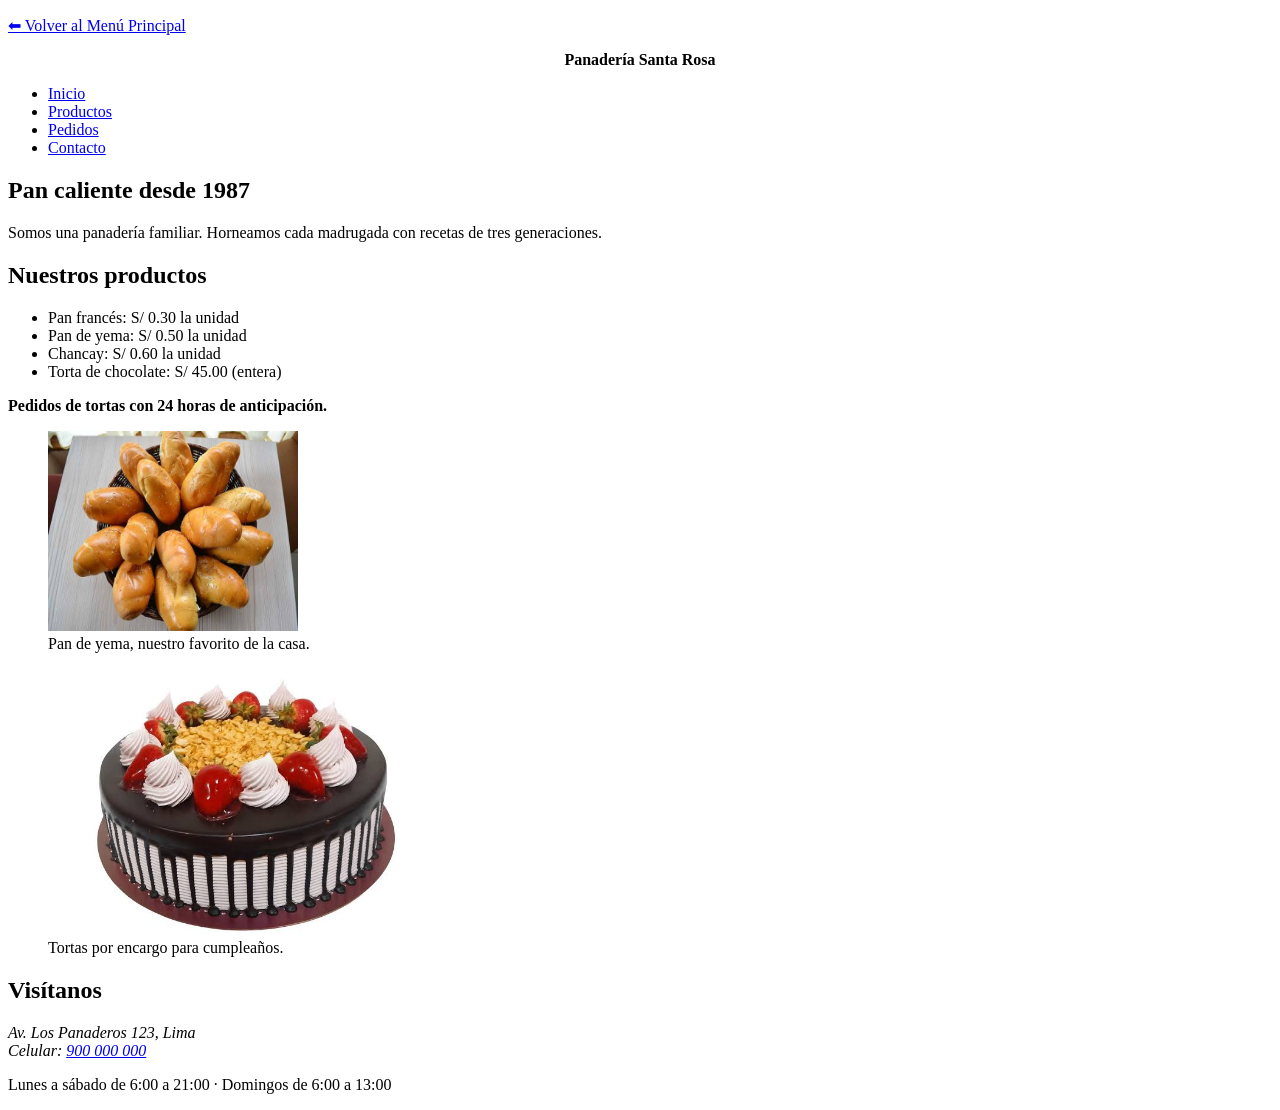
==== guia1/index.html @ c7d3984d "Add files via upload" ====
<!DOCTYPE html>
<html lang="es">
<head>
    <meta charset="UTF-8">
    <meta name="viewport" content="width=device-width, initial-scale=1.0">
    <title>Guía 1 - Panadería Santa Rosa</title>
</head>
<body>
    <header>
        <!-- Enlace para volver a la página principal de tu repositorio -->
        <p><a href="../index.html">⬅ Volver al Menú Principal</a></p>
        
        <p align="center"><strong>Panadería Santa Rosa</strong></p>
        <nav>
            <ul>
                <li><a href="index.html">Inicio</a></li>
                <li><a href="#productos">Productos</a></li>
                <li><a href="pedidos.html">Pedidos</a></li>
                <li><a href="#contacto">Contacto</a></li>
            </ul>
        </nav>
    </header>

    <main>
        <section>
            <h1>Pan caliente desde 1987</h1>
            <p>Somos una panadería familiar. Horneamos cada madrugada con recetas de tres generaciones.</p>
        </section>

        <section id="productos">
            <h2>Nuestros productos</h2>
            <ul>
                <li>Pan francés: S/ 0.30 la unidad</li>
                <li>Pan de yema: S/ 0.50 la unidad</li>
                <li>Chancay: S/ 0.60 la unidad</li>
                <li>Torta de chocolate: S/ 45.00 (entera)</li>
            </ul>
            <p><strong>Pedidos de tortas con 24 horas de anticipación.</strong></p>
            
            <figure>
                <!-- Ruta ajustada para salir de la carpeta guia1 y entrar a img -->
                <img src="../img/pan-yema.jpg" alt="Canasta de panes de yema dorados recién horneados" width="250" height="200">
                <figcaption>Pan de yema, nuestro favorito de la casa.</figcaption>
            </figure>
            
            <figure>
                <img src="../img/tortas.jpg" alt="Torta de chocolate de dos pisos decorada con fresas" width="400">
                <figcaption>Tortas por encargo para cumpleaños.</figcaption>
            </figure>
        </section>
    </main>

    <footer id="contacto">
        <h2>Visítanos</h2>
        <address>
            Av. Los Panaderos 123, Lima<br>
            Celular: <a href="tel:+51900000000">900 000 000</a>
        </address>
        <p>Lunes a sábado de 6:00 a 21:00 · Domingos de 6:00 a 13:00</p>
    </footer>
</body>
</html>
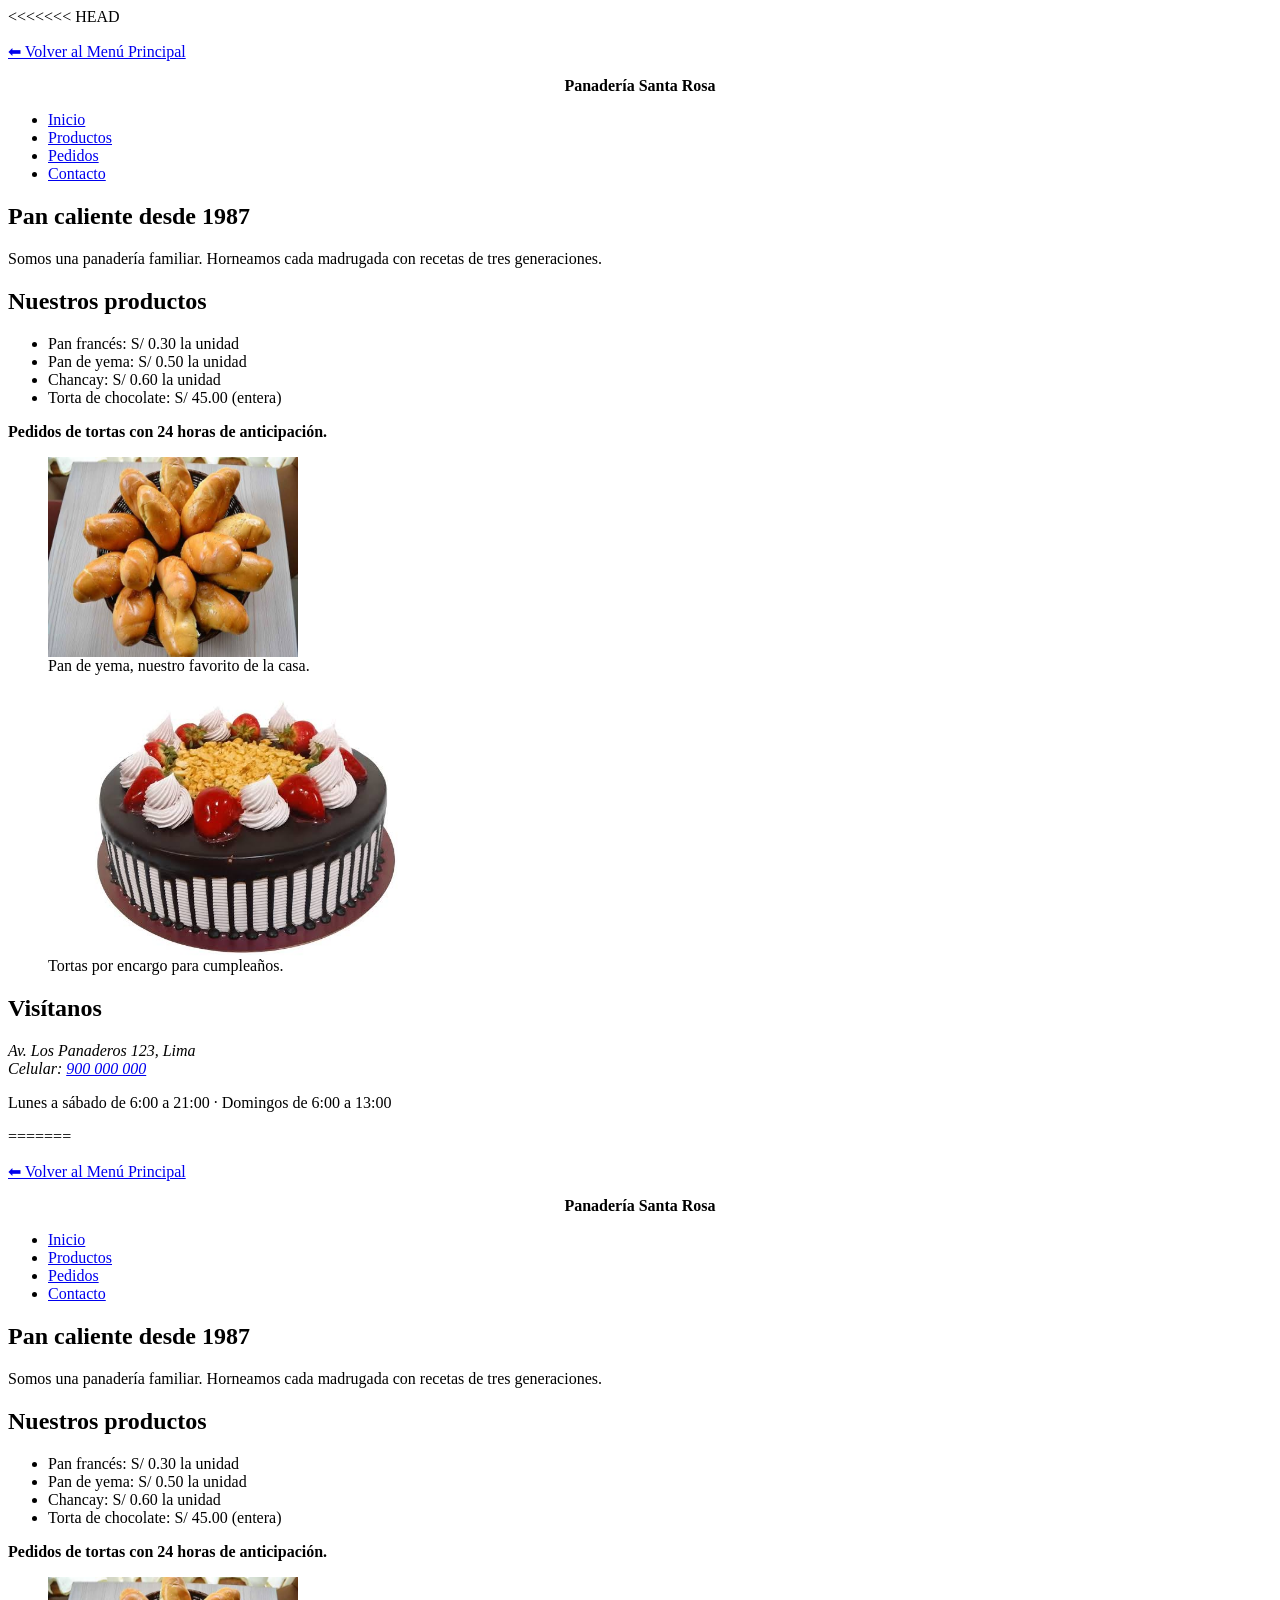
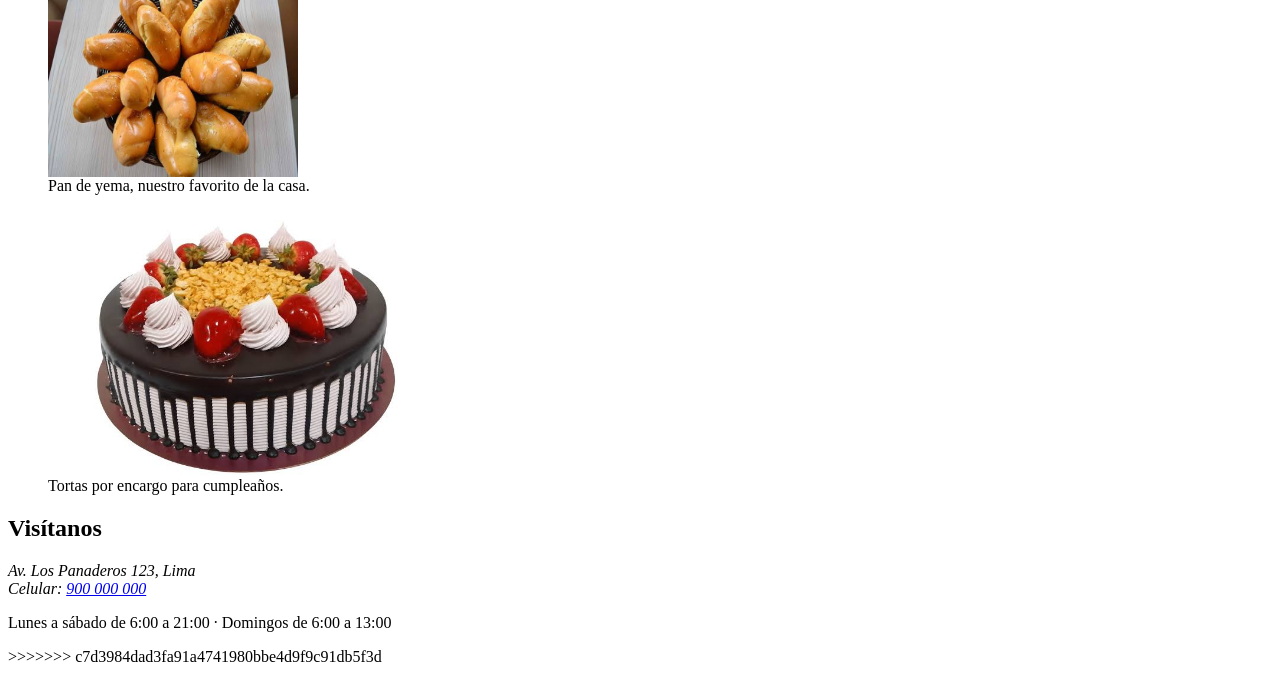
==== commit 13524260: "Actualizacion completa con guia 3" ====
--- a/guia1/index.html
+++ b/guia1/index.html
@@ -1,62 +1,126 @@
-<!DOCTYPE html>
-<html lang="es">
-<head>
-    <meta charset="UTF-8">
-    <meta name="viewport" content="width=device-width, initial-scale=1.0">
-    <title>Guía 1 - Panadería Santa Rosa</title>
-</head>
-<body>
-    <header>
-        <!-- Enlace para volver a la página principal de tu repositorio -->
-        <p><a href="../index.html">⬅ Volver al Menú Principal</a></p>
-        
-        <p align="center"><strong>Panadería Santa Rosa</strong></p>
-        <nav>
-            <ul>
-                <li><a href="index.html">Inicio</a></li>
-                <li><a href="#productos">Productos</a></li>
-                <li><a href="pedidos.html">Pedidos</a></li>
-                <li><a href="#contacto">Contacto</a></li>
-            </ul>
-        </nav>
-    </header>
-
-    <main>
-        <section>
-            <h1>Pan caliente desde 1987</h1>
-            <p>Somos una panadería familiar. Horneamos cada madrugada con recetas de tres generaciones.</p>
-        </section>
-
-        <section id="productos">
-            <h2>Nuestros productos</h2>
-            <ul>
-                <li>Pan francés: S/ 0.30 la unidad</li>
-                <li>Pan de yema: S/ 0.50 la unidad</li>
-                <li>Chancay: S/ 0.60 la unidad</li>
-                <li>Torta de chocolate: S/ 45.00 (entera)</li>
-            </ul>
-            <p><strong>Pedidos de tortas con 24 horas de anticipación.</strong></p>
-            
-            <figure>
-                <!-- Ruta ajustada para salir de la carpeta guia1 y entrar a img -->
-                <img src="../img/pan-yema.jpg" alt="Canasta de panes de yema dorados recién horneados" width="250" height="200">
-                <figcaption>Pan de yema, nuestro favorito de la casa.</figcaption>
-            </figure>
-            
-            <figure>
-                <img src="../img/tortas.jpg" alt="Torta de chocolate de dos pisos decorada con fresas" width="400">
-                <figcaption>Tortas por encargo para cumpleaños.</figcaption>
-            </figure>
-        </section>
-    </main>
-
-    <footer id="contacto">
-        <h2>Visítanos</h2>
-        <address>
-            Av. Los Panaderos 123, Lima<br>
-            Celular: <a href="tel:+51900000000">900 000 000</a>
-        </address>
-        <p>Lunes a sábado de 6:00 a 21:00 · Domingos de 6:00 a 13:00</p>
-    </footer>
-</body>
+<<<<<<< HEAD
+<!DOCTYPE html>
+<html lang="es">
+<head>
+    <meta charset="UTF-8">
+    <meta name="viewport" content="width=device-width, initial-scale=1.0">
+    <title>Guía 1 - Panadería Santa Rosa</title>
+</head>
+<body>
+    <header>
+        <!-- Enlace para volver a la página principal de tu repositorio -->
+        <p><a href="../index.html">⬅ Volver al Menú Principal</a></p>
+        
+        <p align="center"><strong>Panadería Santa Rosa</strong></p>
+        <nav>
+            <ul>
+                <li><a href="index.html">Inicio</a></li>
+                <li><a href="#productos">Productos</a></li>
+                <li><a href="pedidos.html">Pedidos</a></li>
+                <li><a href="#contacto">Contacto</a></li>
+            </ul>
+        </nav>
+    </header>
+
+    <main>
+        <section>
+            <h1>Pan caliente desde 1987</h1>
+            <p>Somos una panadería familiar. Horneamos cada madrugada con recetas de tres generaciones.</p>
+        </section>
+
+        <section id="productos">
+            <h2>Nuestros productos</h2>
+            <ul>
+                <li>Pan francés: S/ 0.30 la unidad</li>
+                <li>Pan de yema: S/ 0.50 la unidad</li>
+                <li>Chancay: S/ 0.60 la unidad</li>
+                <li>Torta de chocolate: S/ 45.00 (entera)</li>
+            </ul>
+            <p><strong>Pedidos de tortas con 24 horas de anticipación.</strong></p>
+            
+            <figure>
+                <!-- Ruta ajustada para salir de la carpeta guia1 y entrar a img -->
+                <img src="../img/pan-yema.jpg" alt="Canasta de panes de yema dorados recién horneados" width="250" height="200">
+                <figcaption>Pan de yema, nuestro favorito de la casa.</figcaption>
+            </figure>
+            
+            <figure>
+                <img src="../img/tortas.jpg" alt="Torta de chocolate de dos pisos decorada con fresas" width="400">
+                <figcaption>Tortas por encargo para cumpleaños.</figcaption>
+            </figure>
+        </section>
+    </main>
+
+    <footer id="contacto">
+        <h2>Visítanos</h2>
+        <address>
+            Av. Los Panaderos 123, Lima<br>
+            Celular: <a href="tel:+51900000000">900 000 000</a>
+        </address>
+        <p>Lunes a sábado de 6:00 a 21:00 · Domingos de 6:00 a 13:00</p>
+    </footer>
+</body>
+=======
+<!DOCTYPE html>
+<html lang="es">
+<head>
+    <meta charset="UTF-8">
+    <meta name="viewport" content="width=device-width, initial-scale=1.0">
+    <title>Guía 1 - Panadería Santa Rosa</title>
+</head>
+<body>
+    <header>
+        <!-- Enlace para volver a la página principal de tu repositorio -->
+        <p><a href="../index.html">⬅ Volver al Menú Principal</a></p>
+        
+        <p align="center"><strong>Panadería Santa Rosa</strong></p>
+        <nav>
+            <ul>
+                <li><a href="index.html">Inicio</a></li>
+                <li><a href="#productos">Productos</a></li>
+                <li><a href="pedidos.html">Pedidos</a></li>
+                <li><a href="#contacto">Contacto</a></li>
+            </ul>
+        </nav>
+    </header>
+
+    <main>
+        <section>
+            <h1>Pan caliente desde 1987</h1>
+            <p>Somos una panadería familiar. Horneamos cada madrugada con recetas de tres generaciones.</p>
+        </section>
+
+        <section id="productos">
+            <h2>Nuestros productos</h2>
+            <ul>
+                <li>Pan francés: S/ 0.30 la unidad</li>
+                <li>Pan de yema: S/ 0.50 la unidad</li>
+                <li>Chancay: S/ 0.60 la unidad</li>
+                <li>Torta de chocolate: S/ 45.00 (entera)</li>
+            </ul>
+            <p><strong>Pedidos de tortas con 24 horas de anticipación.</strong></p>
+            
+            <figure>
+                <!-- Ruta ajustada para salir de la carpeta guia1 y entrar a img -->
+                <img src="../img/pan-yema.jpg" alt="Canasta de panes de yema dorados recién horneados" width="250" height="200">
+                <figcaption>Pan de yema, nuestro favorito de la casa.</figcaption>
+            </figure>
+            
+            <figure>
+                <img src="../img/tortas.jpg" alt="Torta de chocolate de dos pisos decorada con fresas" width="400">
+                <figcaption>Tortas por encargo para cumpleaños.</figcaption>
+            </figure>
+        </section>
+    </main>
+
+    <footer id="contacto">
+        <h2>Visítanos</h2>
+        <address>
+            Av. Los Panaderos 123, Lima<br>
+            Celular: <a href="tel:+51900000000">900 000 000</a>
+        </address>
+        <p>Lunes a sábado de 6:00 a 21:00 · Domingos de 6:00 a 13:00</p>
+    </footer>
+</body>
+>>>>>>> c7d3984dad3fa91a4741980bbe4d9f9c91db5f3d
 </html>
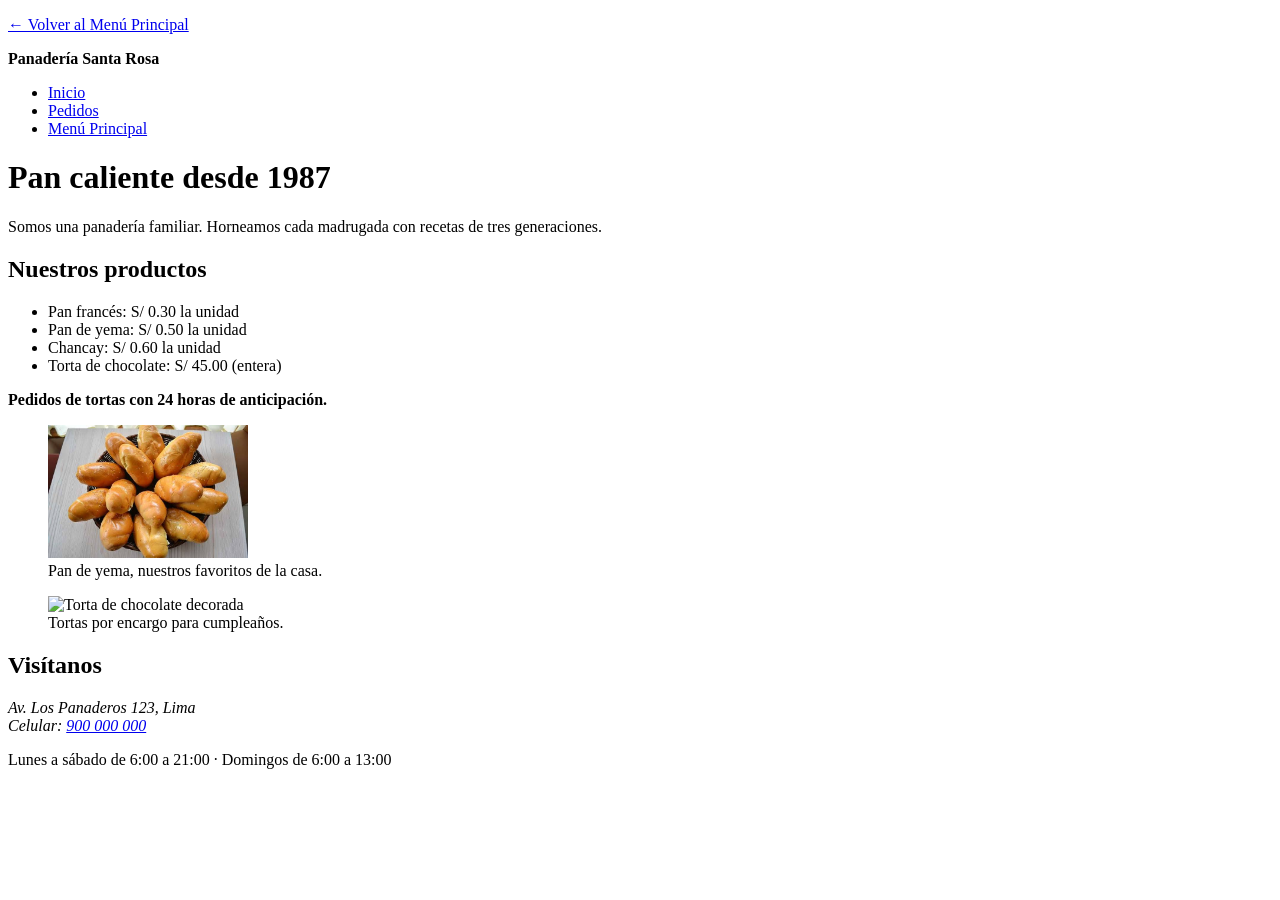
==== commit dc32ba08: "Corregir duplicados por conflicto en guia 1 y guia 2" ====
--- a/guia1/index.html
+++ b/guia1/index.html
@@ -1,4 +1,3 @@
-<<<<<<< HEAD
 <!DOCTYPE html>
 <html lang="es">
 <head>
@@ -8,27 +7,22 @@
 </head>
 <body>
     <header>
-        <!-- Enlace para volver a la página principal de tu repositorio -->
-        <p><a href="../index.html">⬅ Volver al Menú Principal</a></p>
-        
-        <p align="center"><strong>Panadería Santa Rosa</strong></p>
+        <p><a href="../index.html">← Volver al Menú Principal</a></p>
+        <p><strong>Panadería Santa Rosa</strong></p>
         <nav>
             <ul>
                 <li><a href="index.html">Inicio</a></li>
-                <li><a href="#productos">Productos</a></li>
                 <li><a href="pedidos.html">Pedidos</a></li>
-                <li><a href="#contacto">Contacto</a></li>
+                <li><a href="../index.html">Menú Principal</a></li>
             </ul>
         </nav>
     </header>
 
     <main>
+        <h1>Pan caliente desde 1987</h1>
+        <p>Somos una panadería familiar. Horneamos cada madrugada con recetas de tres generaciones.</p>
+
         <section>
-            <h1>Pan caliente desde 1987</h1>
-            <p>Somos una panadería familiar. Horneamos cada madrugada con recetas de tres generaciones.</p>
-        </section>
-
-        <section id="productos">
             <h2>Nuestros productos</h2>
             <ul>
                 <li>Pan francés: S/ 0.30 la unidad</li>
@@ -37,15 +31,14 @@
                 <li>Torta de chocolate: S/ 45.00 (entera)</li>
             </ul>
             <p><strong>Pedidos de tortas con 24 horas de anticipación.</strong></p>
-            
+
             <figure>
-                <!-- Ruta ajustada para salir de la carpeta guia1 y entrar a img -->
-                <img src="../img/pan-yema.jpg" alt="Canasta de panes de yema dorados recién horneados" width="250" height="200">
-                <figcaption>Pan de yema, nuestro favorito de la casa.</figcaption>
+                <img src="../img/pan-yema.jpg" alt="Bolsa con panes de yema dorados" width="200">
+                <figcaption>Pan de yema, nuestros favoritos de la casa.</figcaption>
             </figure>
-            
+
             <figure>
-                <img src="../img/tortas.jpg" alt="Torta de chocolate de dos pisos decorada con fresas" width="400">
+                <img src="../img/torta-chocolate.jpg" alt="Torta de chocolate decorada" width="200">
                 <figcaption>Tortas por encargo para cumpleaños.</figcaption>
             </figure>
         </section>
@@ -60,67 +53,4 @@
         <p>Lunes a sábado de 6:00 a 21:00 · Domingos de 6:00 a 13:00</p>
     </footer>
 </body>
-=======
-<!DOCTYPE html>
-<html lang="es">
-<head>
-    <meta charset="UTF-8">
-    <meta name="viewport" content="width=device-width, initial-scale=1.0">
-    <title>Guía 1 - Panadería Santa Rosa</title>
-</head>
-<body>
-    <header>
-        <!-- Enlace para volver a la página principal de tu repositorio -->
-        <p><a href="../index.html">⬅ Volver al Menú Principal</a></p>
-        
-        <p align="center"><strong>Panadería Santa Rosa</strong></p>
-        <nav>
-            <ul>
-                <li><a href="index.html">Inicio</a></li>
-                <li><a href="#productos">Productos</a></li>
-                <li><a href="pedidos.html">Pedidos</a></li>
-                <li><a href="#contacto">Contacto</a></li>
-            </ul>
-        </nav>
-    </header>
-
-    <main>
-        <section>
-            <h1>Pan caliente desde 1987</h1>
-            <p>Somos una panadería familiar. Horneamos cada madrugada con recetas de tres generaciones.</p>
-        </section>
-
-        <section id="productos">
-            <h2>Nuestros productos</h2>
-            <ul>
-                <li>Pan francés: S/ 0.30 la unidad</li>
-                <li>Pan de yema: S/ 0.50 la unidad</li>
-                <li>Chancay: S/ 0.60 la unidad</li>
-                <li>Torta de chocolate: S/ 45.00 (entera)</li>
-            </ul>
-            <p><strong>Pedidos de tortas con 24 horas de anticipación.</strong></p>
-            
-            <figure>
-                <!-- Ruta ajustada para salir de la carpeta guia1 y entrar a img -->
-                <img src="../img/pan-yema.jpg" alt="Canasta de panes de yema dorados recién horneados" width="250" height="200">
-                <figcaption>Pan de yema, nuestro favorito de la casa.</figcaption>
-            </figure>
-            
-            <figure>
-                <img src="../img/tortas.jpg" alt="Torta de chocolate de dos pisos decorada con fresas" width="400">
-                <figcaption>Tortas por encargo para cumpleaños.</figcaption>
-            </figure>
-        </section>
-    </main>
-
-    <footer id="contacto">
-        <h2>Visítanos</h2>
-        <address>
-            Av. Los Panaderos 123, Lima<br>
-            Celular: <a href="tel:+51900000000">900 000 000</a>
-        </address>
-        <p>Lunes a sábado de 6:00 a 21:00 · Domingos de 6:00 a 13:00</p>
-    </footer>
-</body>
->>>>>>> c7d3984dad3fa91a4741980bbe4d9f9c91db5f3d
 </html>
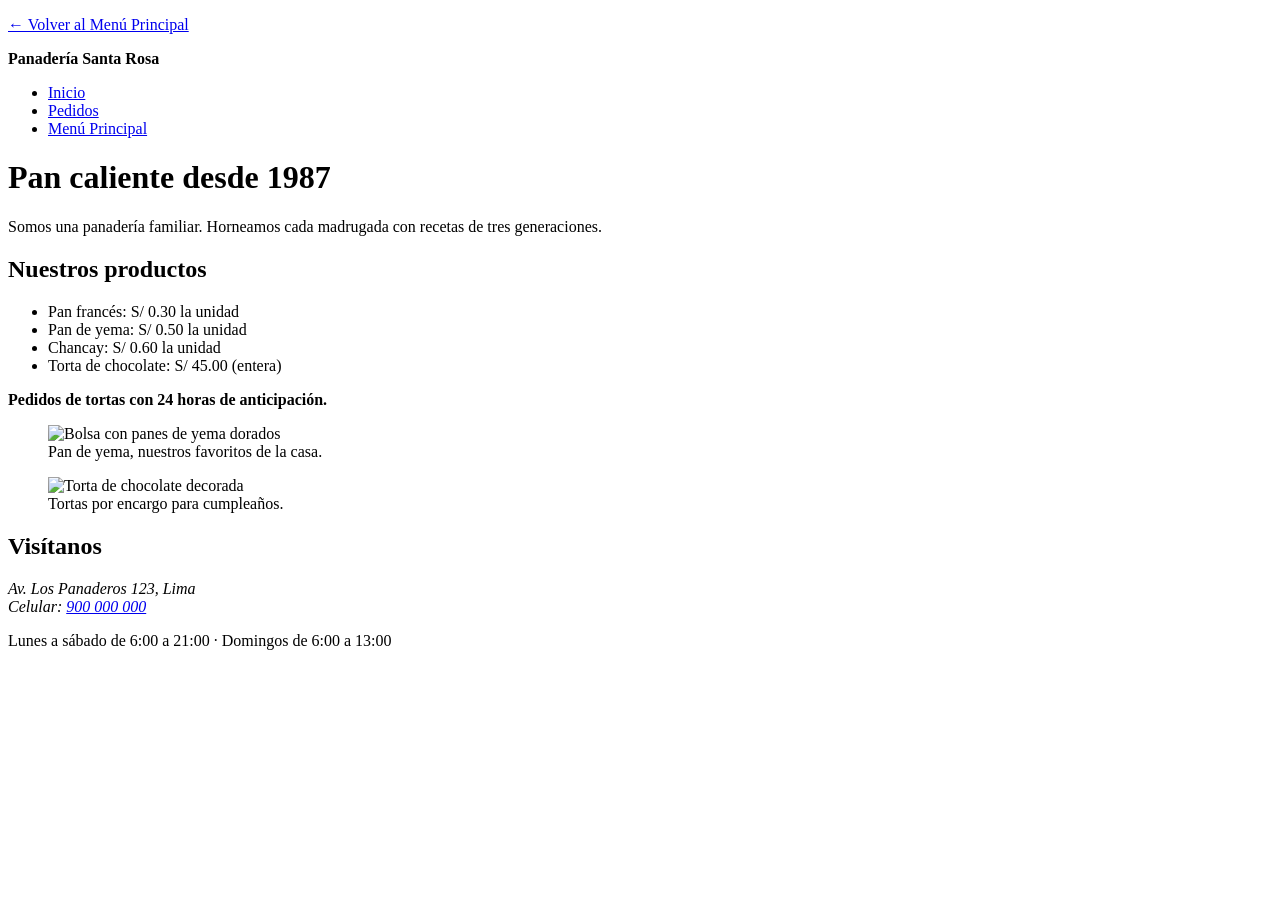
==== commit 1289728e: "Corrigiendo lass guias 1 y 2" ====
--- a/guia1/index.html
+++ b/guia1/index.html
@@ -33,12 +33,12 @@
             <p><strong>Pedidos de tortas con 24 horas de anticipación.</strong></p>
 
             <figure>
-                <img src="../img/pan-yema.jpg" alt="Bolsa con panes de yema dorados" width="200">
+                <img src="img/pan-yema.jpg" alt="Bolsa con panes de yema dorados" width="200">
                 <figcaption>Pan de yema, nuestros favoritos de la casa.</figcaption>
             </figure>
 
             <figure>
-                <img src="../img/torta-chocolate.jpg" alt="Torta de chocolate decorada" width="200">
+                <img src="img/tortas.jpg" alt="Torta de chocolate decorada" width="200">
                 <figcaption>Tortas por encargo para cumpleaños.</figcaption>
             </figure>
         </section>
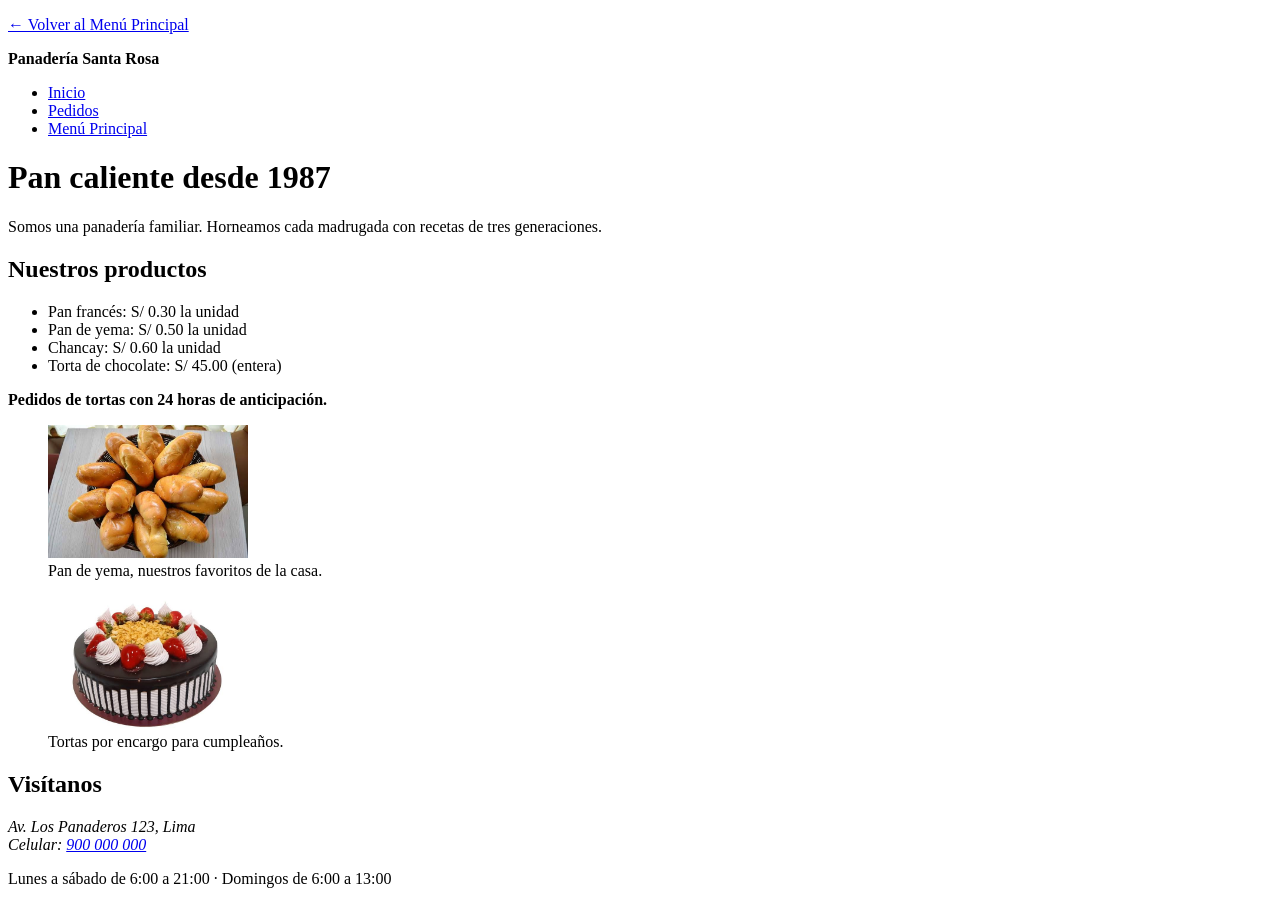
==== commit 0b72129e: "guias correcciones" ====
--- a/guia1/index.html
+++ b/guia1/index.html
@@ -33,12 +33,12 @@
             <p><strong>Pedidos de tortas con 24 horas de anticipación.</strong></p>
 
             <figure>
-                <img src="img/pan-yema.jpg" alt="Bolsa con panes de yema dorados" width="200">
+                <img src="../img/pan-yema.jpg" alt="Bolsa con panes de yema dorados" width="200">
                 <figcaption>Pan de yema, nuestros favoritos de la casa.</figcaption>
             </figure>
 
             <figure>
-                <img src="img/tortas.jpg" alt="Torta de chocolate decorada" width="200">
+                <img src="../img/tortas.jpg" alt="Torta de chocolate decorada" width="200">
                 <figcaption>Tortas por encargo para cumpleaños.</figcaption>
             </figure>
         </section>
